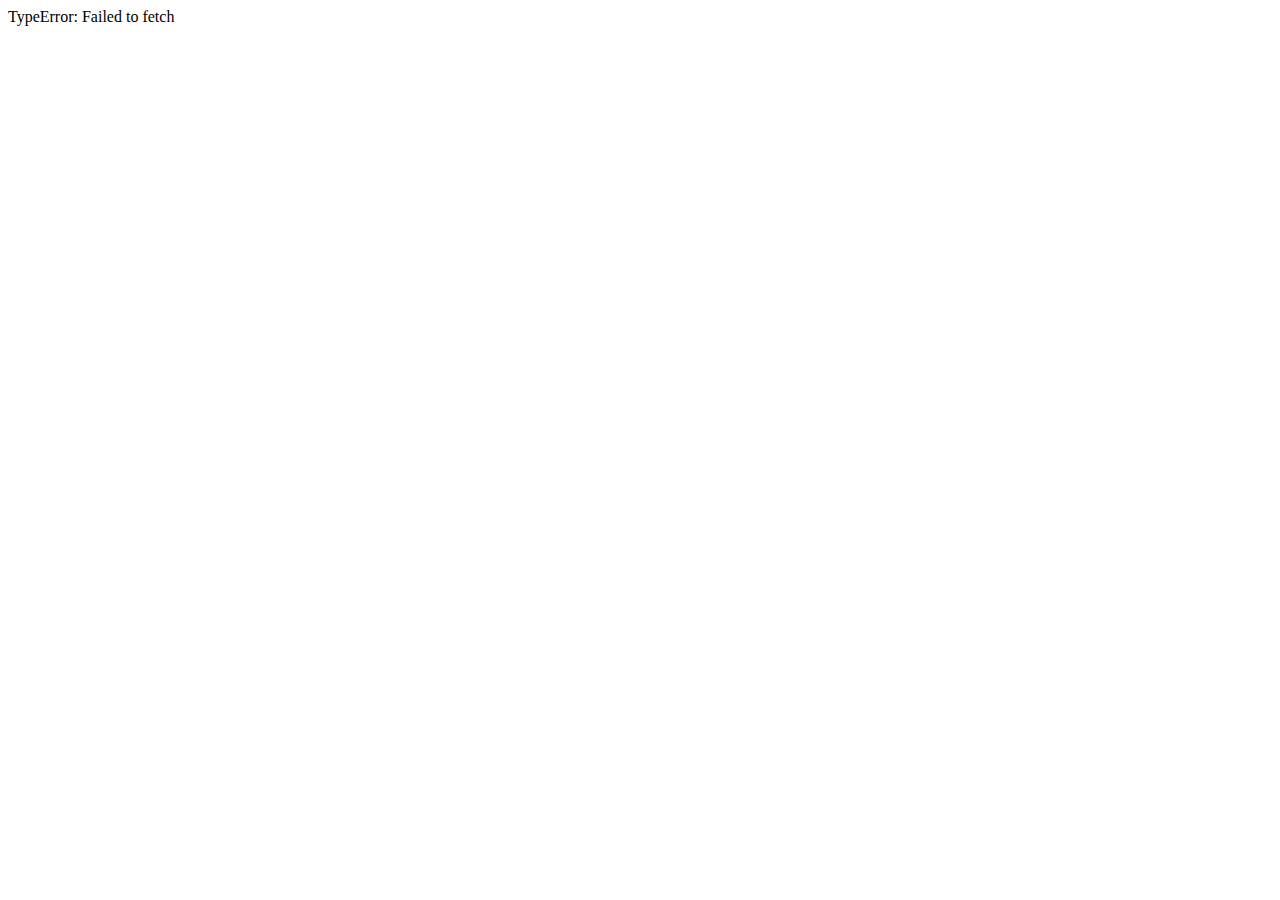
==== index.html @ 85f254af "beautify" ====
<!DOCTYPE html>
<html lang="en">

<head>
    <link rel="stylesheet" href="css/style.css">
    <meta charset="UTF-8">
    <title>List View Page</title>
</head>

<body>
    <div id="cart-number"></div>
    <div id="populate"></div>
    <script src="js/index.js"></script>
    <script src="js/global-scripts.js"></script>
</body>

</html>
---- css/style.css ----
div {
    display: inline-block;
}

img {
    height: 300px;
}



#cartImg {
    height: 50px;
}
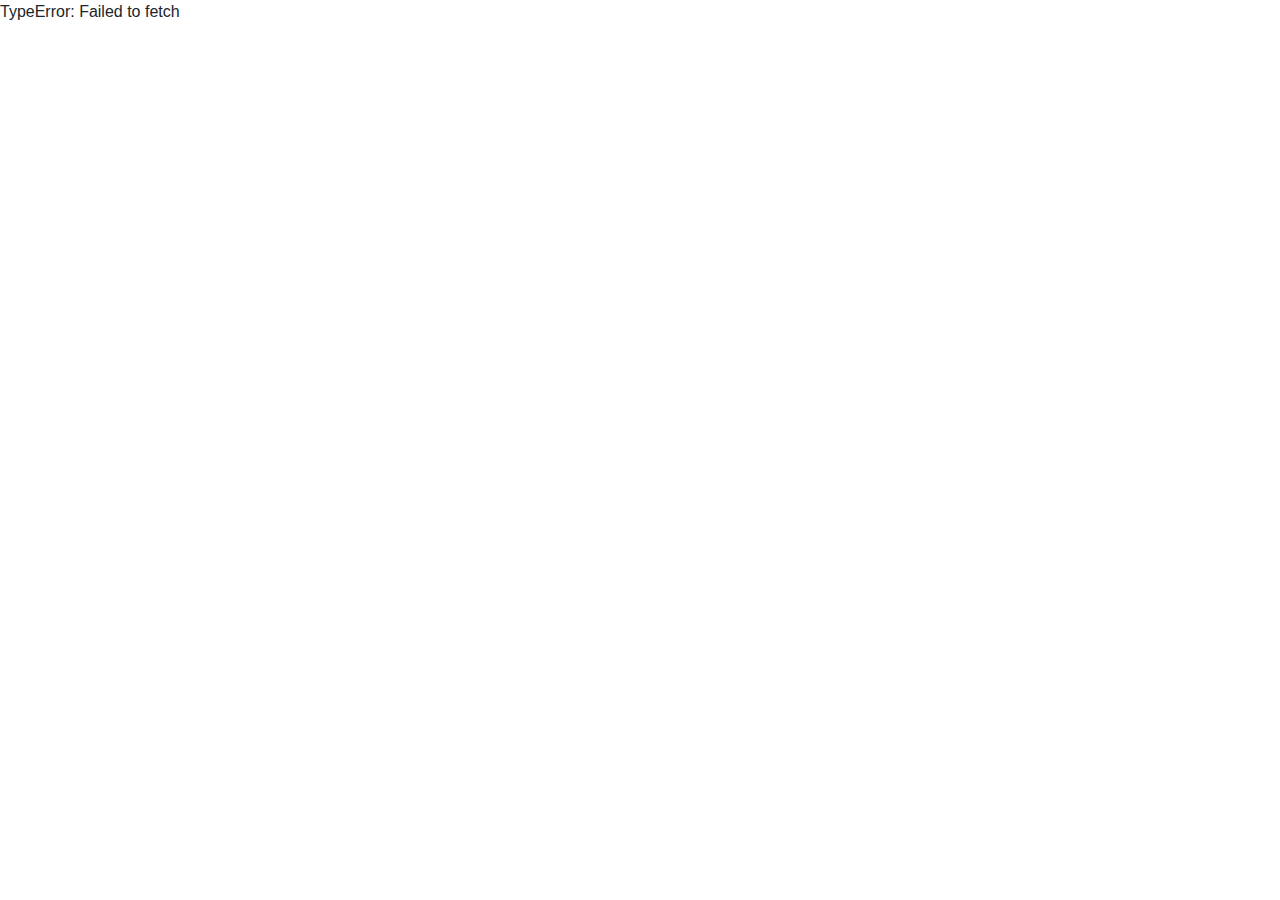
==== commit f5fe30fd: "hover items fixed" ====
--- a/index.html
+++ b/index.html
@@ -2,16 +2,74 @@
 <html lang="en">
 
 <head>
+    <meta charset="utf-8">
+    <meta name="viewport" content="width=device-width, initial-scale=1, shrink-to-fit=no">
+    <!-- Bootstrap CSS for styling and layout-->
+    <link rel="stylesheet" href="https://maxcdn.bootstrapcdn.com/bootstrap/4.0.0/css/bootstrap.min.css" integrity="sha384-Gn5384xqQ1aoWXA+058RXPxPg6fy4IWvTNh0E263XmFcJlSAwiGgFAW/dAiS6JXm" crossorigin="anonymous">
     <link rel="stylesheet" href="css/style.css">
-    <meta charset="UTF-8">
     <title>List View Page</title>
 </head>
 
 <body>
-    <div id="cart-number"></div>
-    <div id="populate"></div>
+
+    <div class="container-fluid text-center">
+
+
+        <!--        nav bar-->
+        <div id="nav-bar" class="row border-bottom border-secondary">
+            <nav class="col navbar navbar-expand-lg navbar-light bg-light ">
+                <a class="navbar-brand" href="index.html"><img id="logo" src="images/logo.png"></a>
+                <button class="navbar-toggler" type="button" data-toggle="collapse" data-target="#navbarNavAltMarkup" aria-controls="navbarNavAltMarkup" aria-expanded="false" aria-label="Toggle navigation">
+                    <span class="navbar-toggler-icon"></span>
+                </button>
+                <div class="collapse navbar-collapse" id="navbarNavAltMarkup">
+                    <div class="navbar-nav">
+                        <a class="nav-item nav-link active" href="#">Home<span class="sr-only">(current)</span></a>
+
+                        <!--                    cart button below-->
+
+                        <a id="cart-button" class="nav-item nav-link" href="cart.html">
+                            <!--                        <button type="button" class="btn btn-outline-primary">-->
+
+                            <svg width="1em" height="1em" viewBox="0 0 16 16" class="bi bi-cart" fill="currentColor" xmlns="http://www.w3.org/2000/svg">
+                                <path fill-rule="evenodd" d="M0 1.5A.5.5 0 0 1 .5 1H2a.5.5 0 0 1 .485.379L2.89 3H14.5a.5.5 0 0 1 .491.592l-1.5 8A.5.5 0 0 1 13 12H4a.5.5 0 0 1-.491-.408L2.01 3.607 1.61 2H.5a.5.5 0 0 1-.5-.5zM3.102 4l1.313 7h8.17l1.313-7H3.102zM5 12a2 2 0 1 0 0 4 2 2 0 0 0 0-4zm7 0a2 2 0 1 0 0 4 2 2 0 0 0 0-4zm-7 1a1 1 0 1 0 0 2 1 1 0 0 0 0-2zm7 0a1 1 0 1 0 0 2 1 1 0 0 0 0-2z" />
+                                <span id="cart-number"></span>
+                            </svg>
+                            <!--                        </button>-->
+                        </a>
+                    </div>
+                </div>
+            </nav>
+        </div>
+
+        <!--        header div-->
+        <div>
+            <h1 class="display-5 font-weight-light border-bottom p-3 d-none d-md-block ">Pick an item</h1>
+        </div>
+
+        <!--        API populated-->
+        <!--
+    div (class thumbnail). within div there is:
+        a (id link-tag). within a there is:
+            img (id img-tag)
+            div (id caption tag). within div there is:
+                p (id name-tag)
+                p (id price-tag)
+-->
+        <div id="populate" class="row m-3 justify-content-md-center">
+        </div>
+
+    </div>
+
     <script src="js/index.js"></script>
     <script src="js/global-scripts.js"></script>
+
+    <!-- jQuery first, then Popper.js, then Bootstrap JS -->
+
+    <script src="https://code.jquery.com/jquery-3.2.1.slim.min.js" integrity="sha384-KJ3o2DKtIkvYIK3UENzmM7KCkRr/rE9/Qpg6aAZGJwFDMVNA/GpGFF93hXpG5KkN" crossorigin="anonymous"></script>
+    <script src="https://cdnjs.cloudflare.com/ajax/libs/popper.js/1.12.9/umd/popper.min.js" integrity="sha384-ApNbgh9B+Y1QKtv3Rn7W3mgPxhU9K/ScQsAP7hUibX39j7fakFPskvXusvfa0b4Q" crossorigin="anonymous"></script>
+    <script src="https://maxcdn.bootstrapcdn.com/bootstrap/4.0.0/js/bootstrap.min.js" integrity="sha384-JZR6Spejh4U02d8jOt6vLEHfe/JQGiRRSQQxSfFWpi1MquVdAyjUar5+76PVCmYl" crossorigin="anonymous"></script>
+
 </body>
 
 </html>
--- a/css/style.css
+++ b/css/style.css
@@ -1,13 +1,16 @@
-div {
-    display: inline-block;
+a:hover {
+  text-decoration: none;
 }
 
-img {
-    height: 300px;
+#logo {
+    height: 40px;
 }
 
+h2 {
+    color: black;
+}
 
-
-#cartImg {
-    height: 50px;
-}
+h3 {
+    font-size: 1em;
+    color: black;
+}